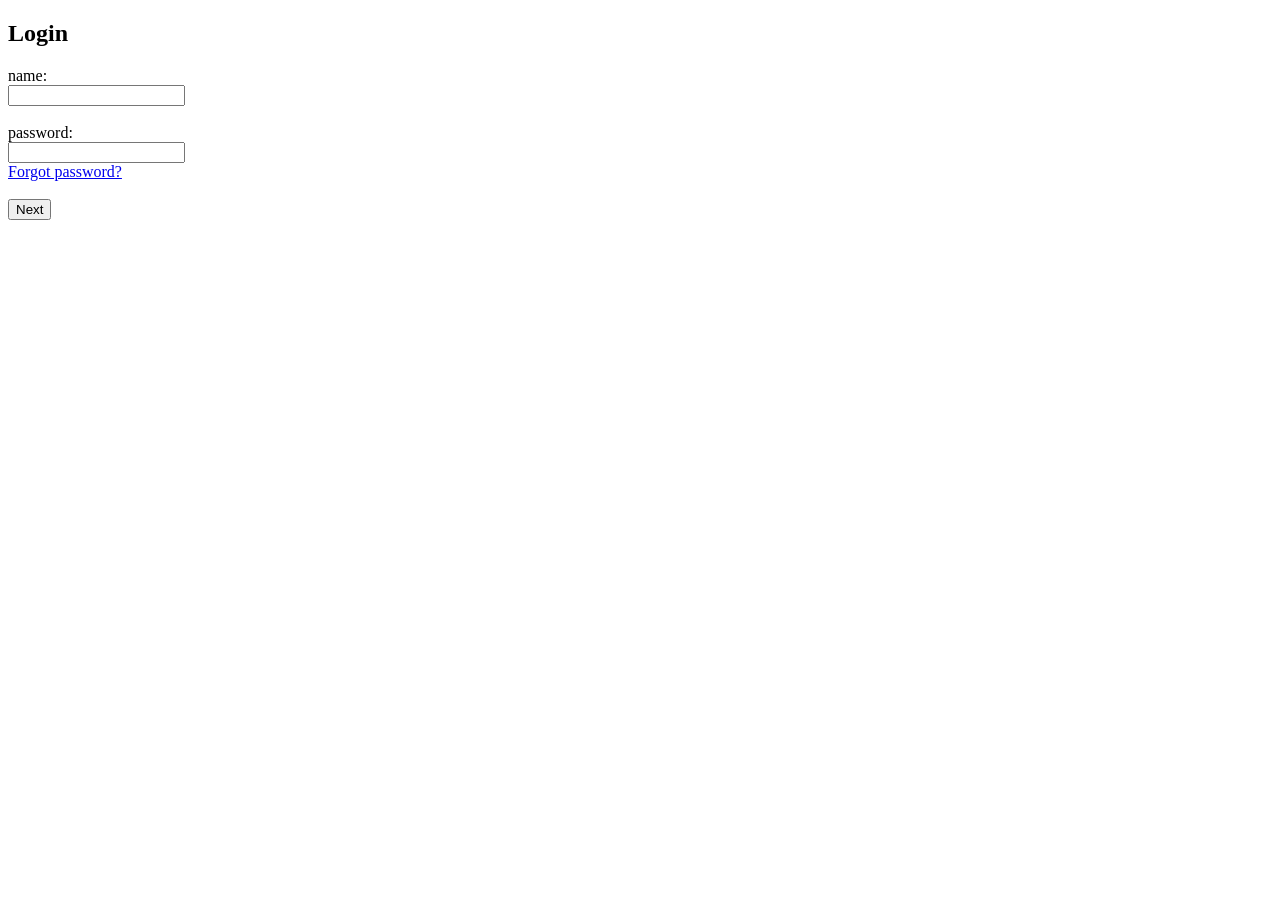
==== Frontend/loginpage.html @ b4d92566 "added based html" ====
<!-- login.html -->
<!DOCTYPE html>
<html>
<head>
    <meta charset="UTF-8">
    <title>login</title>
</head>
<body>
    <h2>Login</h2>
    <form action="mainpage.html">
        <label>name:</label><br>
        <input type="text" name="username"><br><br>
        <label>password:</label><br>
        <input type="password" name="password"><br>
        <a href="#">Forgot password?</a><br><br>
        <button type="submit">Next</button>
    </form>
</body>
</html>
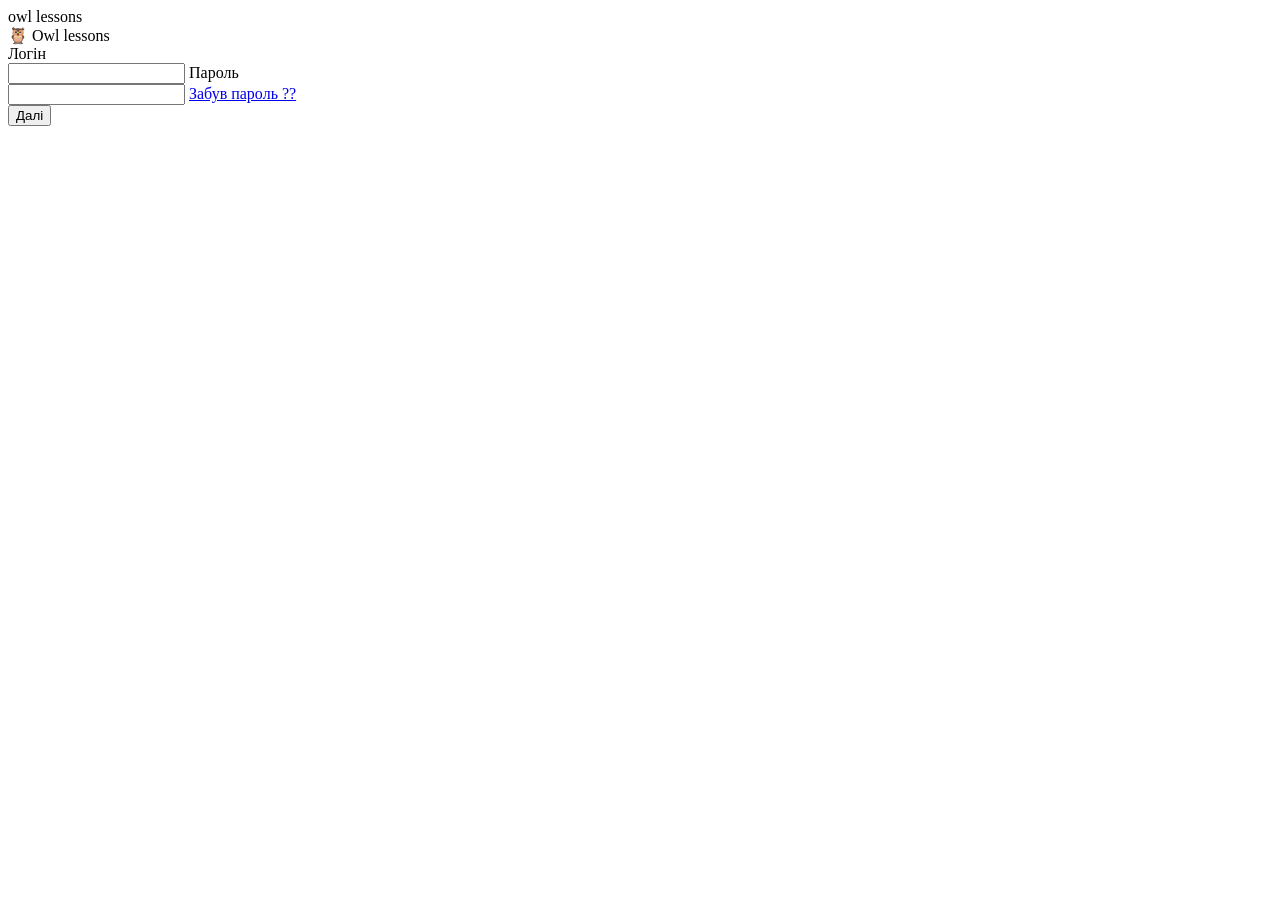
==== commit f18d84c7: "Add files via upload" ====
--- a/Frontend/loginpage.html
+++ b/Frontend/loginpage.html
@@ -1,19 +1,32 @@
-<!-- login.html -->
 <!DOCTYPE html>
-<html>
+<html lang="uk">
 <head>
     <meta charset="UTF-8">
-    <title>login</title>
+    <title>Owl Lessons – Login</title>
+    
+    <link rel="stylesheet" href="css/loginpage.css">
 </head>
 <body>
-    <h2>Login</h2>
-    <form action="mainpage.html">
-        <label>name:</label><br>
-        <input type="text" name="username"><br><br>
-        <label>password:</label><br>
-        <input type="password" name="password"><br>
-        <a href="#">Forgot password?</a><br><br>
-        <button type="submit">Next</button>
-    </form>
+
+    <div class="topbar">owl lessons</div>
+
+    <div class="logo">
+        🦉 Owl lessons
+    </div>
+
+    <div class="login-box">
+        <form action="mainpage.html">
+            <label>Логін</label><br>
+            <input class="login-input" type="text" name="username">
+
+            <label>Пароль</label><br>
+            <input class="login-input" type="password" name="password">
+
+            <a href="#" class="forgot">Забув пароль ??</a><br>
+
+            <button type="submit" class="next-btn">Далі</button>
+        </form>
+    </div>
+
 </body>
 </html>
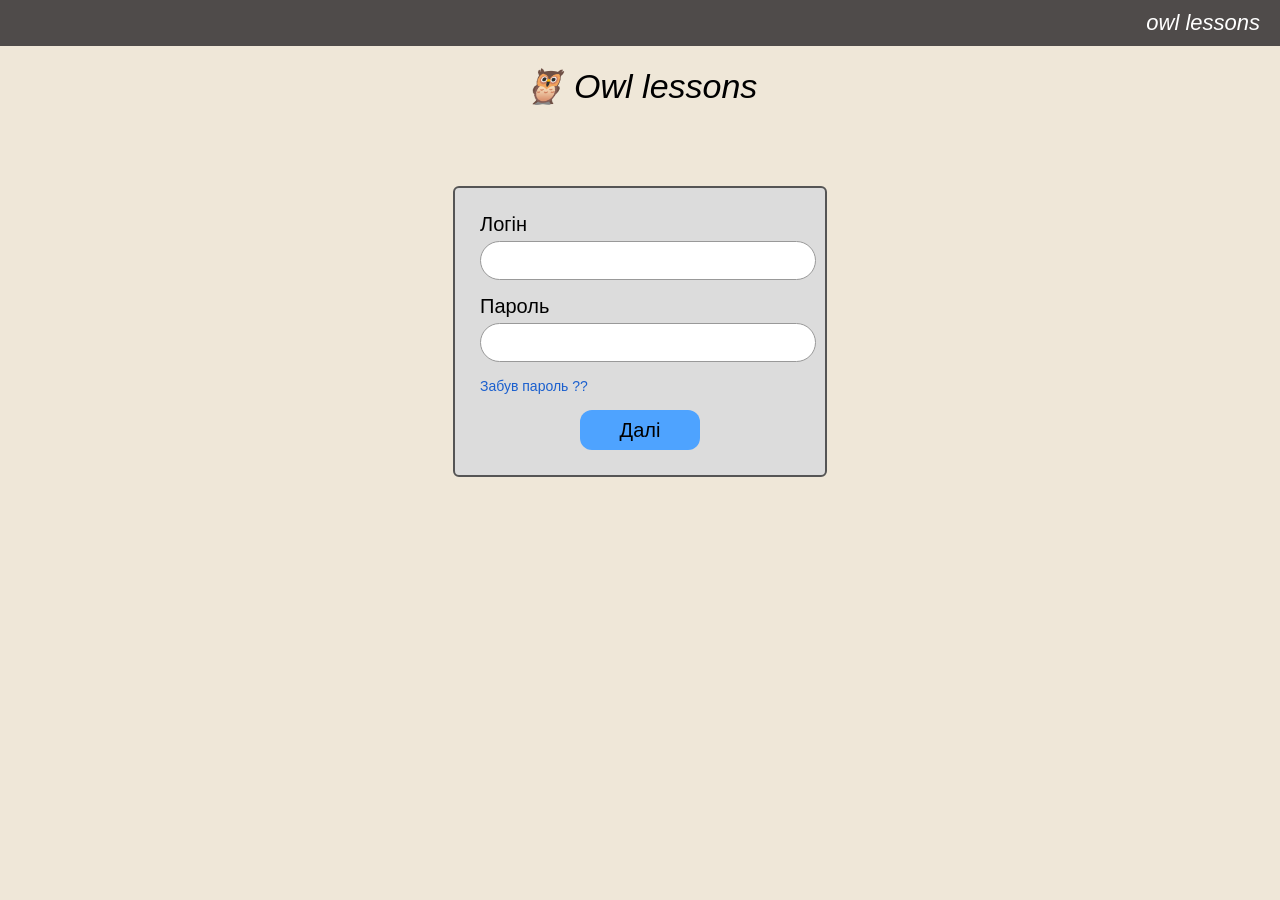
==== commit 69ed7e19: "connected backend with frontend" ====
--- a/Frontend/loginpage.html
+++ b/Frontend/loginpage.html
@@ -3,21 +3,17 @@
 <head>
     <meta charset="UTF-8">
     <title>Owl Lessons – Login</title>
-    
     <link rel="stylesheet" href="css/loginpage.css">
 </head>
 <body>
-
     <div class="topbar">owl lessons</div>
-
     <div class="logo">
         🦉 Owl lessons
     </div>
-
     <div class="login-box">
-        <form action="mainpage.html">
+        <form id="login-form">
             <label>Логін</label><br>
-            <input class="login-input" type="text" name="username">
+            <input class="login-input" type="text" name="full_name"><br>
 
             <label>Пароль</label><br>
             <input class="login-input" type="password" name="password">
@@ -27,6 +23,6 @@
             <button type="submit" class="next-btn">Далі</button>
         </form>
     </div>
-
+    <script src="js/loginpage.js"></script>
 </body>
 </html>
--- a/Frontend/css/loginpage.css
+++ b/Frontend/css/loginpage.css
@@ -0,0 +1,77 @@
+body {
+            margin: 0;
+            padding: 0;
+            background: #efe7d8;
+            font-family: Arial, sans-serif;
+        }
+
+
+        .topbar {
+            width: 100%;
+            background: #4f4b4a;
+            padding: 10px 20px;
+            box-sizing: border-box;
+            color: white;
+            font-size: 22px;
+            text-align: right;
+            font-style: italic;
+        }
+
+
+        .login-box {
+            width: 320px;
+            margin: 80px auto;
+            background: #dcdcdc;
+            padding: 25px;
+            border: 2px solid #555;
+            border-radius: 6px;
+            text-align: left;
+        }
+
+        .login-box label {
+            font-size: 20px;
+        }
+
+        .login-input {
+            width: 100%;
+            height: 35px;
+            border-radius: 20px;
+            border: 1px solid #999;
+            font-size: 18px;
+            padding-left: 12px;
+            margin-top: 5px;
+            margin-bottom: 15px;
+        }
+
+        .forgot {
+            font-size: 14px;
+            color: #1a5fce;
+            cursor: pointer;
+            text-decoration: none;
+        }
+
+        .next-btn {
+            width: 120px;
+            margin-top: 15px;
+            height: 40px;
+            border-radius: 12px;
+            background: #4ea3ff;
+            border: none;
+            font-size: 20px;
+            cursor: pointer;
+            display: block;
+            margin-left: auto;
+            margin-right: auto;
+        }
+
+
+        .logo {
+            text-align: center;
+            margin-top: 20px;
+            font-size: 34px;
+            font-style: italic;
+        }
+
+        .logo img {
+            height: 60px;
+        }
